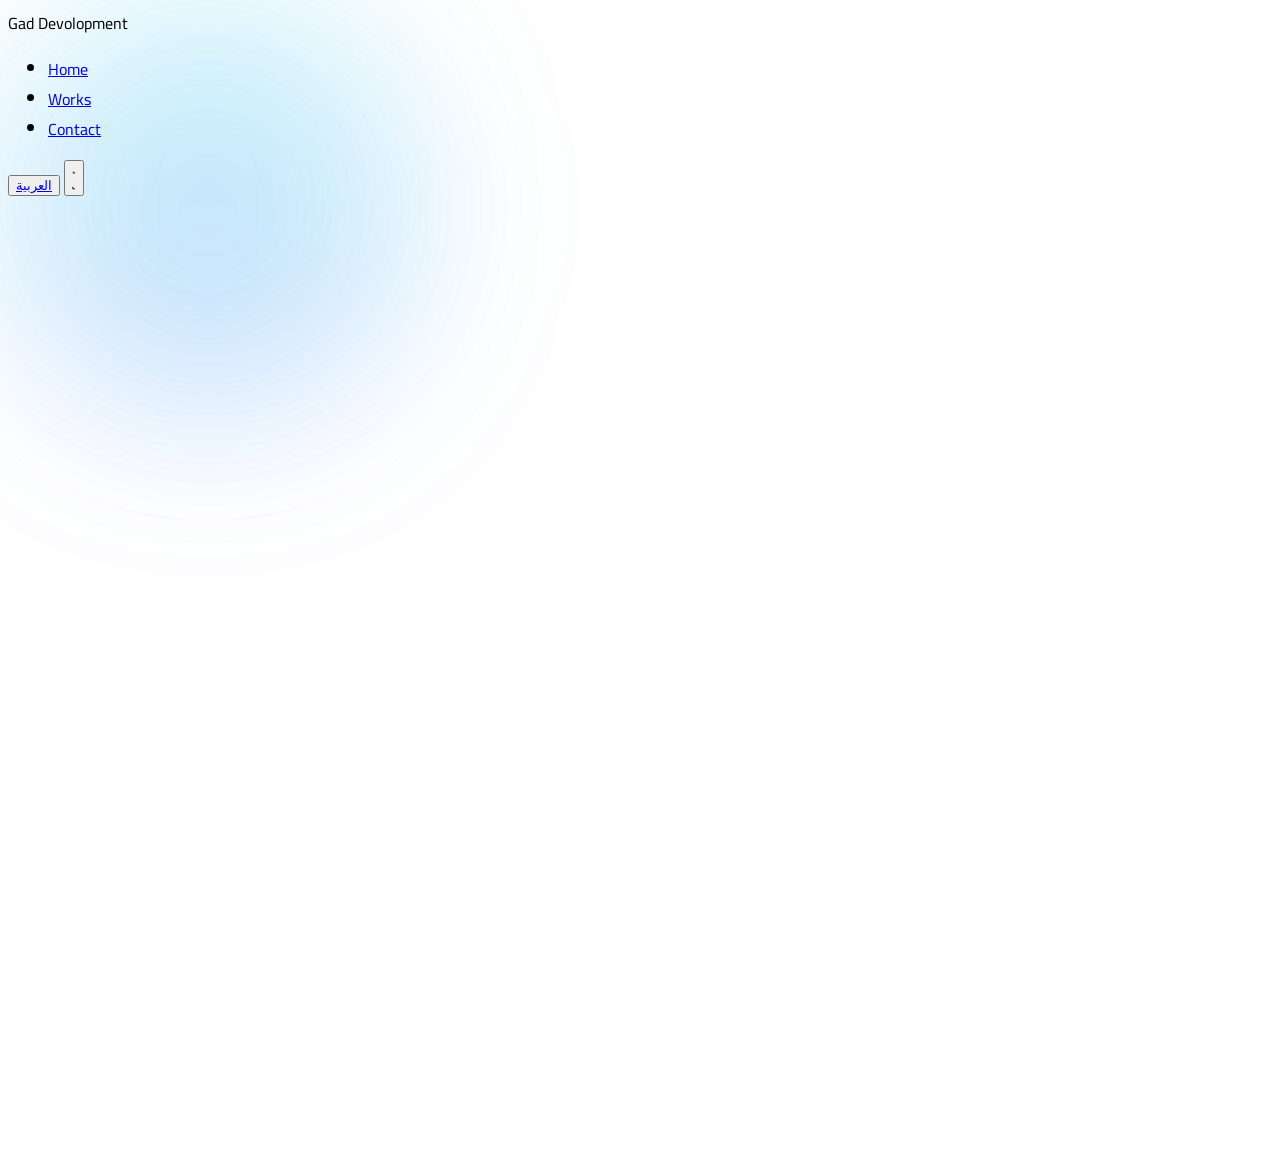
==== index.html @ bce095b7 "رفع المشروع لأول مرة" ====
<!DOCTYPE html>
<html lang="en" dir="ltr">

<head>
    <meta charset="UTF-8">
    <meta name="viewport" content="width=device-width, initial-scale=1.0">
    <title>Eng.Gad</title>

    <script src="https://cdn.tailwindcss.com"></script>
    <link href="https://unpkg.com/aos@2.3.1/dist/aos.css" rel="stylesheet">
    <link rel="stylesheet" href="style.css">
</head>

<body class="bg-lightBg text-slate-900 dark:bg-darkBg dark:text-white overflow-x-hidden transition-colors duration-500">

    <div class="blob top-0 right-0 animate-pulse"></div>
    <div class="blob bottom-0 left-0" style="animation-delay: 2s;"></div>

    <nav
        class="fixed top-0 w-full z-50 backdrop-blur-lg bg-white/30 dark:bg-black/20 border-b border-gray-200 dark:border-white/10">
        <div class="container mx-auto px-6 py-4 flex justify-between items-center">
            <div class="text-2xl font-black tracking-tighter text-cyan-600 dark:text-cyan-400">Gad Devolopment</div>
            
            <div class="flex items-center gap-6">
                <ul class="hidden md:flex gap-8 text-sm font-bold uppercase tracking-widest opacity-70">
                    <li><a href="#home" class="hover:text-cyan-500 transition">Home</a></li>
                    <li><a href="#work" class="hover:text-cyan-500 transition">Works</a></li>
                    <li><a href="#contact" class="hover:text-cyan-500 transition">Contact</a></li>
                </ul>
                
                <button class="p-2.5 rounded-xl bg-gray-200 dark:bg-white/10 hover:ring-2 ring-cyan-400 transition-allx">
                    <a href="index_ar.html" class="text-sm font-bold uppercase tracking-widest opacity-70">العربية</a>
                </button>
                <button id="theme-toggle"
                    class="p-2.5 rounded-xl bg-gray-200 dark:bg-white/10 hover:ring-2 ring-cyan-400 transition-all">
                    <svg id="theme-toggle-light-icon" class="hidden w-5 h-5 text-yellow-500" fill="currentColor"
                        viewBox="0 0 20 20">
                        <path
                            d="M10 2a1 1 0 011 1v1a1 1 0 11-2 0V3a1 1 0 011-1zm4 8a4 4 0 11-8 0 4 4 0 018 0zm-.464 4.95l.707.707a1 1 0 001.414-1.414l-.707-.707a1 1 0 00-1.414 1.414zm2.12-10.607a1 1 0 010 1.414l-.706.707a1 1 0 11-1.414-1.414l.707-.707a1 1 0 011.414 0zM17 11a1 1 0 100-2h-1a1 1 0 100 2h1zm-7 4a1 1 0 011 1v1a1 1 0 11-2 0v-1a1 1 0 011-1zM5.05 6.464A1 1 0 106.465 5.05l-.708-.707a1 1 0 00-1.414 1.414l.707.707zm1.414 8.486l-.707.707a1 1 0 01-1.414-1.414l.707-.707a1 1 0 011.414 1.414zM4 11a1 1 0 100-2H3a1 1 0 000 2h1z">
                        </path>
                    </svg>
                    <svg id="theme-toggle-dark-icon" class="hidden w-5 h-5 text-gray-700" fill="currentColor"
                        viewBox="0 0 20 20">
                        <path d="M17.293 13.293A8 8 0 016.707 2.707a8.001 8.001 0 1010.586 10.586z"></path>
                    </svg>
                </button>
            </div>
        </div>
    </nav>

    <!-- home -->
    <section id="home" class="h-screen flex flex-col justify-center items-center text-center px-6">
        <h1 data-aos="fade-down" class="text-6xl md:text-9xl font-black mb-6 tracking-tighter">
            Eng <span class="text-cyan-500">Gad</span>
        </h1>
        <p data-aos="fade-up" data-aos-delay="200" class="text-lg md:text-2xl opacity-60 max-w-2xl">
            A programmer who integrates art and code to build smart digital experiences.
        </p>
    </section>

    <!-- work -->
    <section id="work" class="py-20 container mx-auto px-6">
        <div class="flex justify-between items-end mb-12" data-aos="fade-up">
            <div>
                <h2 class="text-4xl font-black">My Works</h2>
                <p class="opacity-60 mt-2">A collection of projects that reflect my passion for programming</p>
            </div>
            <div class="hidden md:block text-cyan-500 font-bold tracking-widest uppercase text-sm">Portfolio 2026</div>
        </div>

        <div class="grid grid-cols-1 md:grid-cols-2 gap-10">
            <div class="project-card group cursor-pointer" data-aos="zoom-in">
                <div class="relative overflow-hidden rounded-3xl bg-gray-200 dark:bg-white/5 aspect-video mb-6">
                    <img src="https://images.unsplash.com/photo-1498050108023-c5249f4df085?q=80&w=800" alt="Work 1"
                        class="object-cover w-full h-full group-hover:scale-110 transition duration-700">
                    <div
                        class="absolute inset-0 bg-cyan-600/20 opacity-0 group-hover:opacity-100 transition duration-500 flex items-center justify-center">
                        <span class="bg-white text-black px-6 py-2 rounded-full font-bold shadow-xl">View Project</span>
                    </div>
                </div>
                <h3 class="text-2xl font-bold group-hover:text-cyan-500 transition">Smart Task Management Application</h3>
                <p class="opacity-60 mt-2">A complete system built with Tailwind and JavaScript to improve productivity.</p>
            </div>

            <div class="project-card group cursor-pointer" data-aos="zoom-in" data-aos-delay="200">
                <div class="relative overflow-hidden rounded-3xl bg-gray-200 dark:bg-white/5 aspect-video mb-6">
                    <img src="https://images.unsplash.com/photo-1558655146-d09347e92766?q=80&w=800" alt="Work 2"
                        class="object-cover w-full h-full group-hover:scale-110 transition duration-700">
                    <div
                        class="absolute inset-0 bg-cyan-600/20 opacity-0 group-hover:opacity-100 transition duration-500 flex items-center justify-center">
                        <span class="bg-white text-black px-6 py-2 rounded-full font-bold shadow-xl">View Project</span>
                    </div>
                </div>
                <h3 class="text-2xl font-bold group-hover:text-cyan-500 transition">Educational Platform Interface</h3>
                <p class="opacity-60 mt-2">A modern design focused on user experience and ease of navigation.</p>
            </div>
        </div>
    </section>

    <!-- contact -->
    <section id="contact" class="py-20 bg-gray-100 dark:bg-white/5 transition-colors">
        <div class="container mx-auto px-6 max-w-4xl">
            <div class="text-center mb-12" data-aos="fade-up">
                <h2 class="text-4xl font-black mb-4">Let's Work Together</h2>
                <p class="opacity-60">Do you have an idea for a project? Let's turn it into reality.</p>
            </div>

            <form id="contact-form" class="space-y-6" data-aos="fade-up" data-aos-delay="200">
                <div class="grid grid-cols-1 md:grid-cols-2 gap-6">
                    <input type="text" name="name" placeholder="Name"
                        class="w-full p-4 rounded-2xl bg-white dark:bg-darkBg border border-gray-200 dark:border-white/10 focus:ring-2 ring-cyan-500 outline-none transition">
                    <input type="email" name="email" placeholder="Email"
                        class="w-full p-4 rounded-2xl bg-white dark:bg-darkBg border border-gray-200 dark:border-white/10 focus:ring-2 ring-cyan-500 outline-none transition">
                </div>
                    <textarea rows="5" name="message" placeholder="Your Message"
                    class="w-full p-4 rounded-2xl bg-white dark:bg-darkBg border border-gray-200 dark:border-white/10 focus:ring-2 ring-cyan-500 outline-none transition"></textarea>
                <button type="submit"
                    class="w-full py-4 bg-cyan-600 text-white rounded-2xl font-bold hover:bg-cyan-500 shadow-lg shadow-cyan-600/20 transition">Send Message</button>
            </form>
        </div>
    </section>

    <script src="config.js"></script>
    <script src="https://cdn.jsdelivr.net/npm/@supabase/supabase-js@2"></script>
    <script src="https://unpkg.com/aos@2.3.1/dist/aos.js"></script>
    <script src="script.js"></script>
</body>

</html>
---- style.css ----
@import url('https://fonts.googleapis.com/css2?family=Cairo:wght@400;700;900&display=swap');

:root {
    --cyan-glow: rgba(34, 211, 238, 0.15);
}

body {
    font-family: 'Cairo', sans-serif;
}

/* أشكال الخلفية الذكية */
.blob {
    position: absolute;
    width: 400px;
    height: 400px;
    background: linear-gradient(180deg, var(--cyan-glow) 0%, rgba(59, 130, 246, 0.15) 100%);
    filter: blur(90px);
    border-radius: 50%;
    z-index: -1;
    transition: transform 0.2s ease-out;
}

/* إعدادات Tailwind المخصصة */
@layer base {
    .darkBg { background-color: #0f172a; }
    .lightBg { background-color: #f8fafc; }
}


/* تحسين شكل الـ Inputs */
input::placeholder, textarea::placeholder {
    font-size: 0.9rem;
    opacity: 0.5;
}

.project-card:hover img {
    filter: grayscale(0);
}

.dark .project-card img {
    filter: grayscale(0.2);
}

/* إضافة لمسة احترافية للـ Form في الـ Dark Mode */
.dark input, .dark textarea {
    color: white;
}
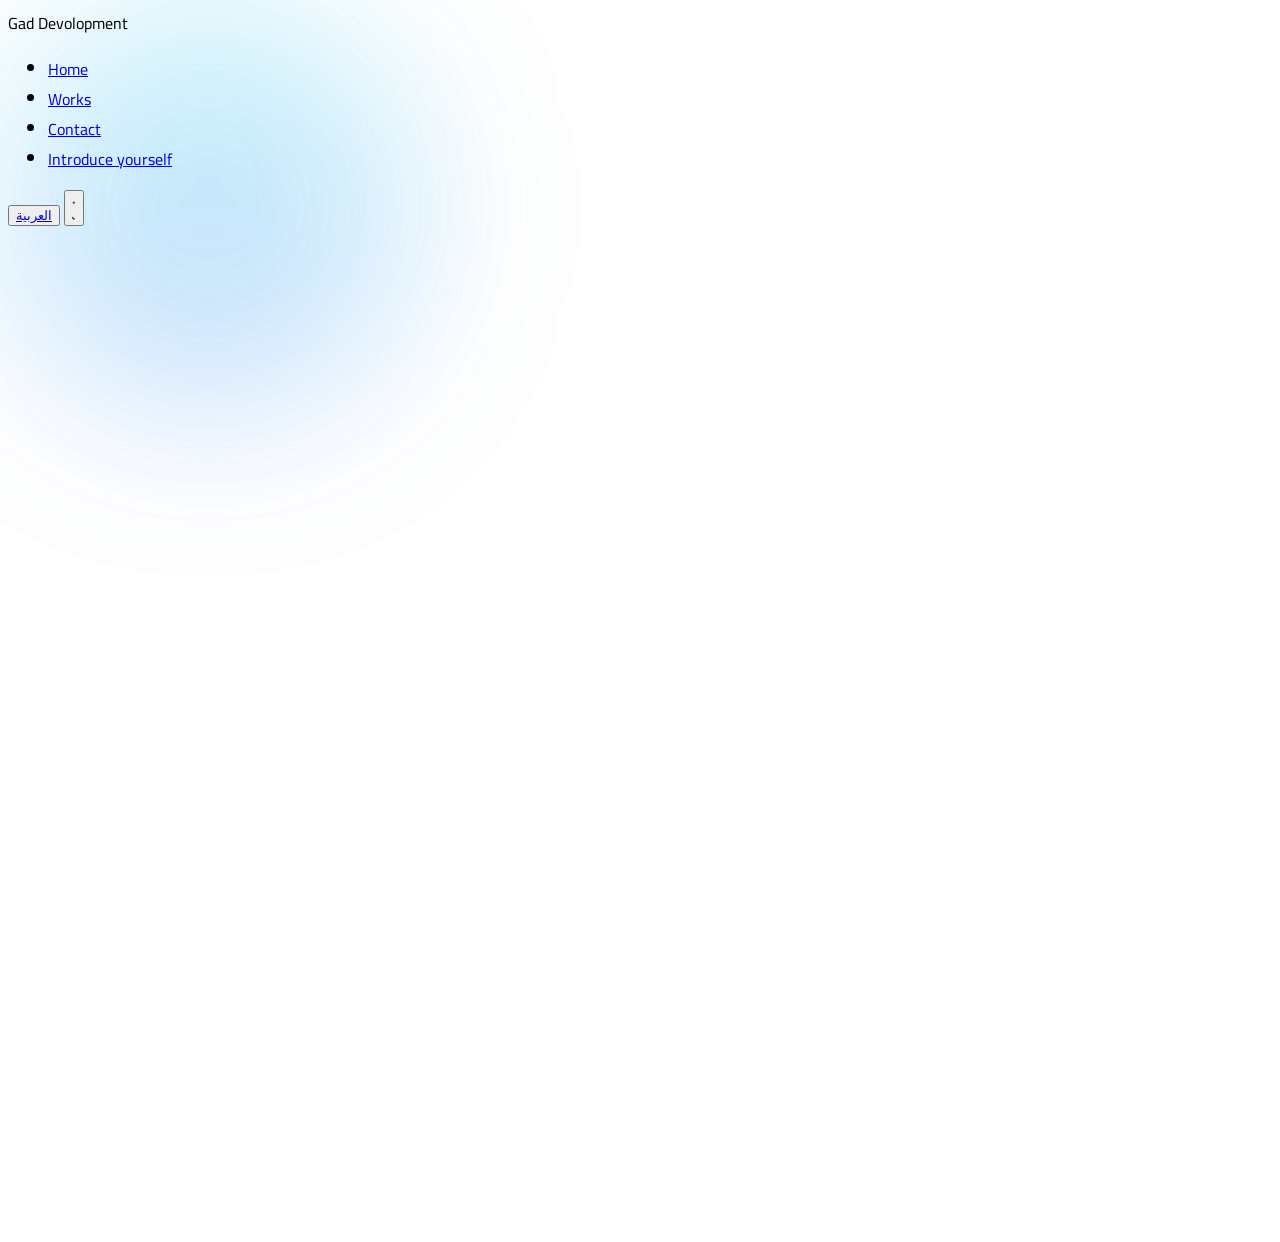
==== commit ef2b7e31: "V2" ====
--- a/index.html
+++ b/index.html
@@ -26,6 +26,8 @@
                     <li><a href="#home" class="hover:text-cyan-500 transition">Home</a></li>
                     <li><a href="#work" class="hover:text-cyan-500 transition">Works</a></li>
                     <li><a href="#contact" class="hover:text-cyan-500 transition">Contact</a></li>
+                    <li id="nav-visitor-login"><a href="login.html" class="hover:text-cyan-500 transition">Introduce yourself</a></li>
+                    <li id="nav-visitor-logout" style="display: none;"><button type="button" id="visitor-logout-btn" class="bg-transparent border-none cursor-pointer text-inherit font-inherit p-0 hover:text-cyan-500 transition">Log out</button></li>
                 </ul>
                 
                 <button class="p-2.5 rounded-xl bg-gray-200 dark:bg-white/10 hover:ring-2 ring-cyan-400 transition-allx">
@@ -68,7 +70,8 @@
             <div class="hidden md:block text-cyan-500 font-bold tracking-widest uppercase text-sm">Portfolio 2026</div>
         </div>
 
-        <div class="grid grid-cols-1 md:grid-cols-2 gap-10">
+        <div id="works-grid" class="grid grid-cols-1 md:grid-cols-2 gap-10">
+            <!-- تُحمّل الأعمال من Supabase إن وُجدت، وإلا تبقى البطاقات الافتراضية أدناه -->
             <div class="project-card group cursor-pointer" data-aos="zoom-in">
                 <div class="relative overflow-hidden rounded-3xl bg-gray-200 dark:bg-white/5 aspect-video mb-6">
                     <img src="https://images.unsplash.com/photo-1498050108023-c5249f4df085?q=80&w=800" alt="Work 1"
@@ -81,7 +84,6 @@
                 <h3 class="text-2xl font-bold group-hover:text-cyan-500 transition">Smart Task Management Application</h3>
                 <p class="opacity-60 mt-2">A complete system built with Tailwind and JavaScript to improve productivity.</p>
             </div>
-
             <div class="project-card group cursor-pointer" data-aos="zoom-in" data-aos-delay="200">
                 <div class="relative overflow-hidden rounded-3xl bg-gray-200 dark:bg-white/5 aspect-video mb-6">
                     <img src="https://images.unsplash.com/photo-1558655146-d09347e92766?q=80&w=800" alt="Work 2"
@@ -103,6 +105,9 @@
             <div class="text-center mb-12" data-aos="fade-up">
                 <h2 class="text-4xl font-black mb-4">Let's Work Together</h2>
                 <p class="opacity-60">Do you have an idea for a project? Let's turn it into reality.</p>
+                <p class="opacity-60 mt-2 text-sm">
+                    <a href="login.html" class="text-cyan-500 hover:underline">Introduce yourself first</a> — we'll pre-fill your details when you send a message.
+                </p>
             </div>
 
             <form id="contact-form" class="space-y-6" data-aos="fade-up" data-aos-delay="200">
@@ -110,6 +115,8 @@
                     <input type="text" name="name" placeholder="Name"
                         class="w-full p-4 rounded-2xl bg-white dark:bg-darkBg border border-gray-200 dark:border-white/10 focus:ring-2 ring-cyan-500 outline-none transition">
                     <input type="email" name="email" placeholder="Email"
+                        class="w-full p-4 rounded-2xl bg-white dark:bg-darkBg border border-gray-200 dark:border-white/10 focus:ring-2 ring-cyan-500 outline-none transition">
+                    <input type="tel" name="phone" placeholder="WhatsApp"
                         class="w-full p-4 rounded-2xl bg-white dark:bg-darkBg border border-gray-200 dark:border-white/10 focus:ring-2 ring-cyan-500 outline-none transition">
                 </div>
                     <textarea rows="5" name="message" placeholder="Your Message"
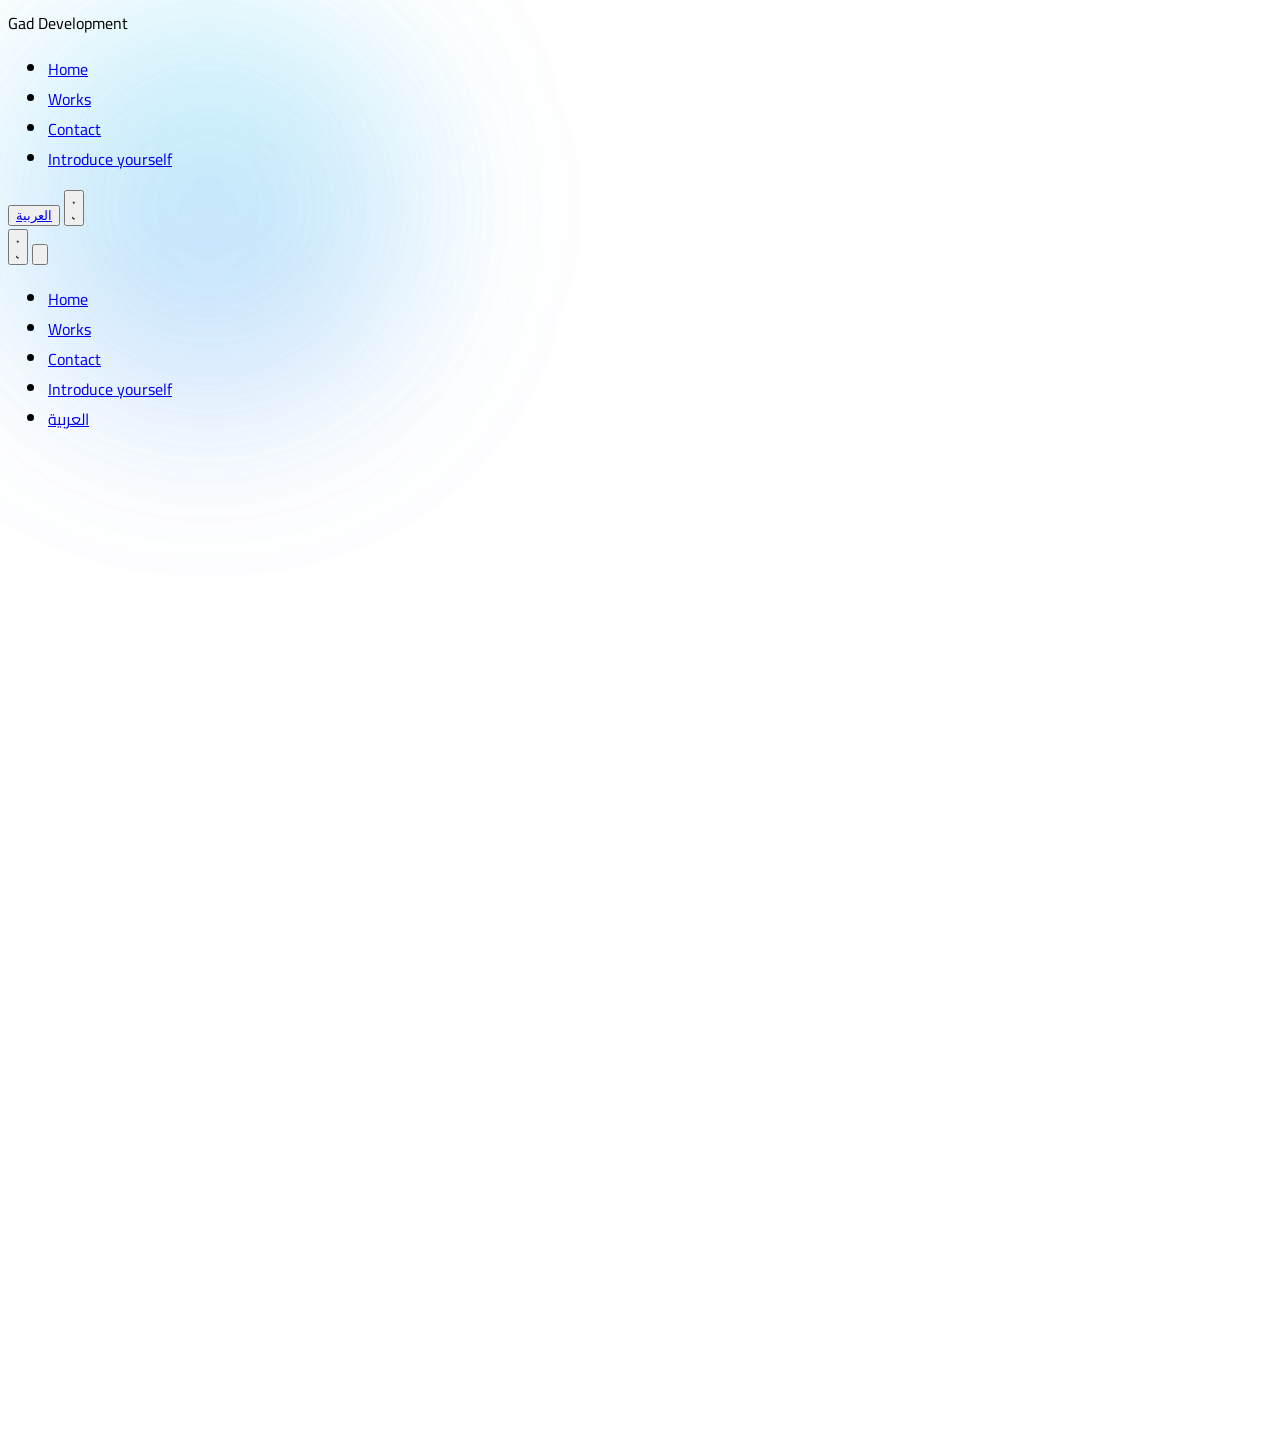
==== commit 9bfd37eb: "V2.1" ====
--- a/index.html
+++ b/index.html
@@ -19,18 +19,18 @@
     <nav
         class="fixed top-0 w-full z-50 backdrop-blur-lg bg-white/30 dark:bg-black/20 border-b border-gray-200 dark:border-white/10">
         <div class="container mx-auto px-6 py-4 flex justify-between items-center">
-            <div class="text-2xl font-black tracking-tighter text-cyan-600 dark:text-cyan-400">Gad Devolopment</div>
-            
-            <div class="flex items-center gap-6">
-                <ul class="hidden md:flex gap-8 text-sm font-bold uppercase tracking-widest opacity-70">
+            <div class="text-2xl font-black tracking-tighter text-cyan-600 dark:text-cyan-400">Gad Development</div>
+
+            <!-- Desktop menu -->
+            <div class="hidden md:flex items-center gap-6">
+                <ul class="flex gap-8 text-sm font-bold uppercase tracking-widest opacity-70">
                     <li><a href="#home" class="hover:text-cyan-500 transition">Home</a></li>
                     <li><a href="#work" class="hover:text-cyan-500 transition">Works</a></li>
                     <li><a href="#contact" class="hover:text-cyan-500 transition">Contact</a></li>
-                    <li id="nav-visitor-login"><a href="login.html" class="hover:text-cyan-500 transition">Introduce yourself</a></li>
-                    <li id="nav-visitor-logout" style="display: none;"><button type="button" id="visitor-logout-btn" class="bg-transparent border-none cursor-pointer text-inherit font-inherit p-0 hover:text-cyan-500 transition">Log out</button></li>
+                    <li class="nav-visitor-login"><a href="login.html" class="hover:text-cyan-500 transition">Introduce yourself</a></li>
+                    <li class="nav-visitor-logout" style="display: none;"><button type="button" class="visitor-logout-btn bg-transparent border-none cursor-pointer text-inherit font-inherit p-0 hover:text-cyan-500 transition">Log out</button></li>
                 </ul>
-                
-                <button class="p-2.5 rounded-xl bg-gray-200 dark:bg-white/10 hover:ring-2 ring-cyan-400 transition-allx">
+                <button class="p-2.5 rounded-xl bg-gray-200 dark:bg-white/10 hover:ring-2 ring-cyan-400 transition-all">
                     <a href="index_ar.html" class="text-sm font-bold uppercase tracking-widest opacity-70">العربية</a>
                 </button>
                 <button id="theme-toggle"
@@ -47,6 +47,29 @@
                     </svg>
                 </button>
             </div>
+
+            <!-- Mobile: theme + hamburger -->
+            <div class="flex md:hidden items-center gap-2">
+                <button id="theme-toggle-mobile" class="p-2.5 rounded-xl bg-gray-200 dark:bg-white/10" aria-label="Theme">
+                    <svg id="theme-toggle-light-icon-mobile" class="hidden w-5 h-5 text-yellow-500" fill="currentColor" viewBox="0 0 20 20"><path d="M10 2a1 1 0 011 1v1a1 1 0 11-2 0V3a1 1 0 011-1zm4 8a4 4 0 11-8 0 4 4 0 018 0zm-.464 4.95l.707.707a1 1 0 001.414-1.414l-.707-.707a1 1 0 00-1.414 1.414zm2.12-10.607a1 1 0 010 1.414l-.706.707a1 1 0 11-1.414-1.414l.707-.707a1 1 0 011.414 0zM17 11a1 1 0 100-2h-1a1 1 0 100 2h1zm-7 4a1 1 0 011 1v1a1 1 0 11-2 0v-1a1 1 0 011-1zM5.05 6.464A1 1 0 106.465 5.05l-.708-.707a1 1 0 00-1.414 1.414l.707.707zm1.414 8.486l-.707.707a1 1 0 01-1.414-1.414l.707-.707a1 1 0 011.414 1.414zM4 11a1 1 0 100-2H3a1 1 0 000 2h1z"></path></svg>
+                    <svg id="theme-toggle-dark-icon-mobile" class="hidden w-5 h-5 text-gray-700 dark:text-gray-300" fill="currentColor" viewBox="0 0 20 20"><path d="M17.293 13.293A8 8 0 016.707 2.707a8.001 8.001 0 1010.586 10.586z"></path></svg>
+                </button>
+                <button type="button" id="nav-mobile-toggle" class="p-2.5 rounded-xl bg-gray-200 dark:bg-white/10 hover:ring-2 ring-cyan-400 transition-all" aria-label="Open menu">
+                    <svg class="w-6 h-6" fill="none" stroke="currentColor" viewBox="0 0 24 24"><path stroke-linecap="round" stroke-linejoin="round" stroke-width="2" d="M4 6h16M4 12h16M4 18h16"/></svg>
+                </button>
+            </div>
+        </div>
+
+        <!-- Mobile dropdown menu -->
+        <div id="nav-mobile-menu" class="hidden md:hidden absolute top-full left-0 right-0 bg-white dark:bg-darkBg border-b border-gray-200 dark:border-white/10 shadow-xl">
+            <ul class="container mx-auto px-6 py-4 flex flex-col gap-4 text-sm font-bold uppercase tracking-widest opacity-70">
+                <li><a href="#home" class="nav-mobile-link block py-2 hover:text-cyan-500 transition">Home</a></li>
+                <li><a href="#work" class="nav-mobile-link block py-2 hover:text-cyan-500 transition">Works</a></li>
+                <li><a href="#contact" class="nav-mobile-link block py-2 hover:text-cyan-500 transition">Contact</a></li>
+                <li class="nav-visitor-login"><a href="login.html" class="nav-mobile-link block py-2 hover:text-cyan-500 transition">Introduce yourself</a></li>
+                <li class="nav-visitor-logout" style="display: none;"><button type="button" class="visitor-logout-btn block py-2 w-full text-left hover:text-cyan-500 transition">Log out</button></li>
+                <li><a href="index_ar.html" class="nav-mobile-link block py-2 hover:text-cyan-500 transition">العربية</a></li>
+            </ul>
         </div>
     </nav>
 
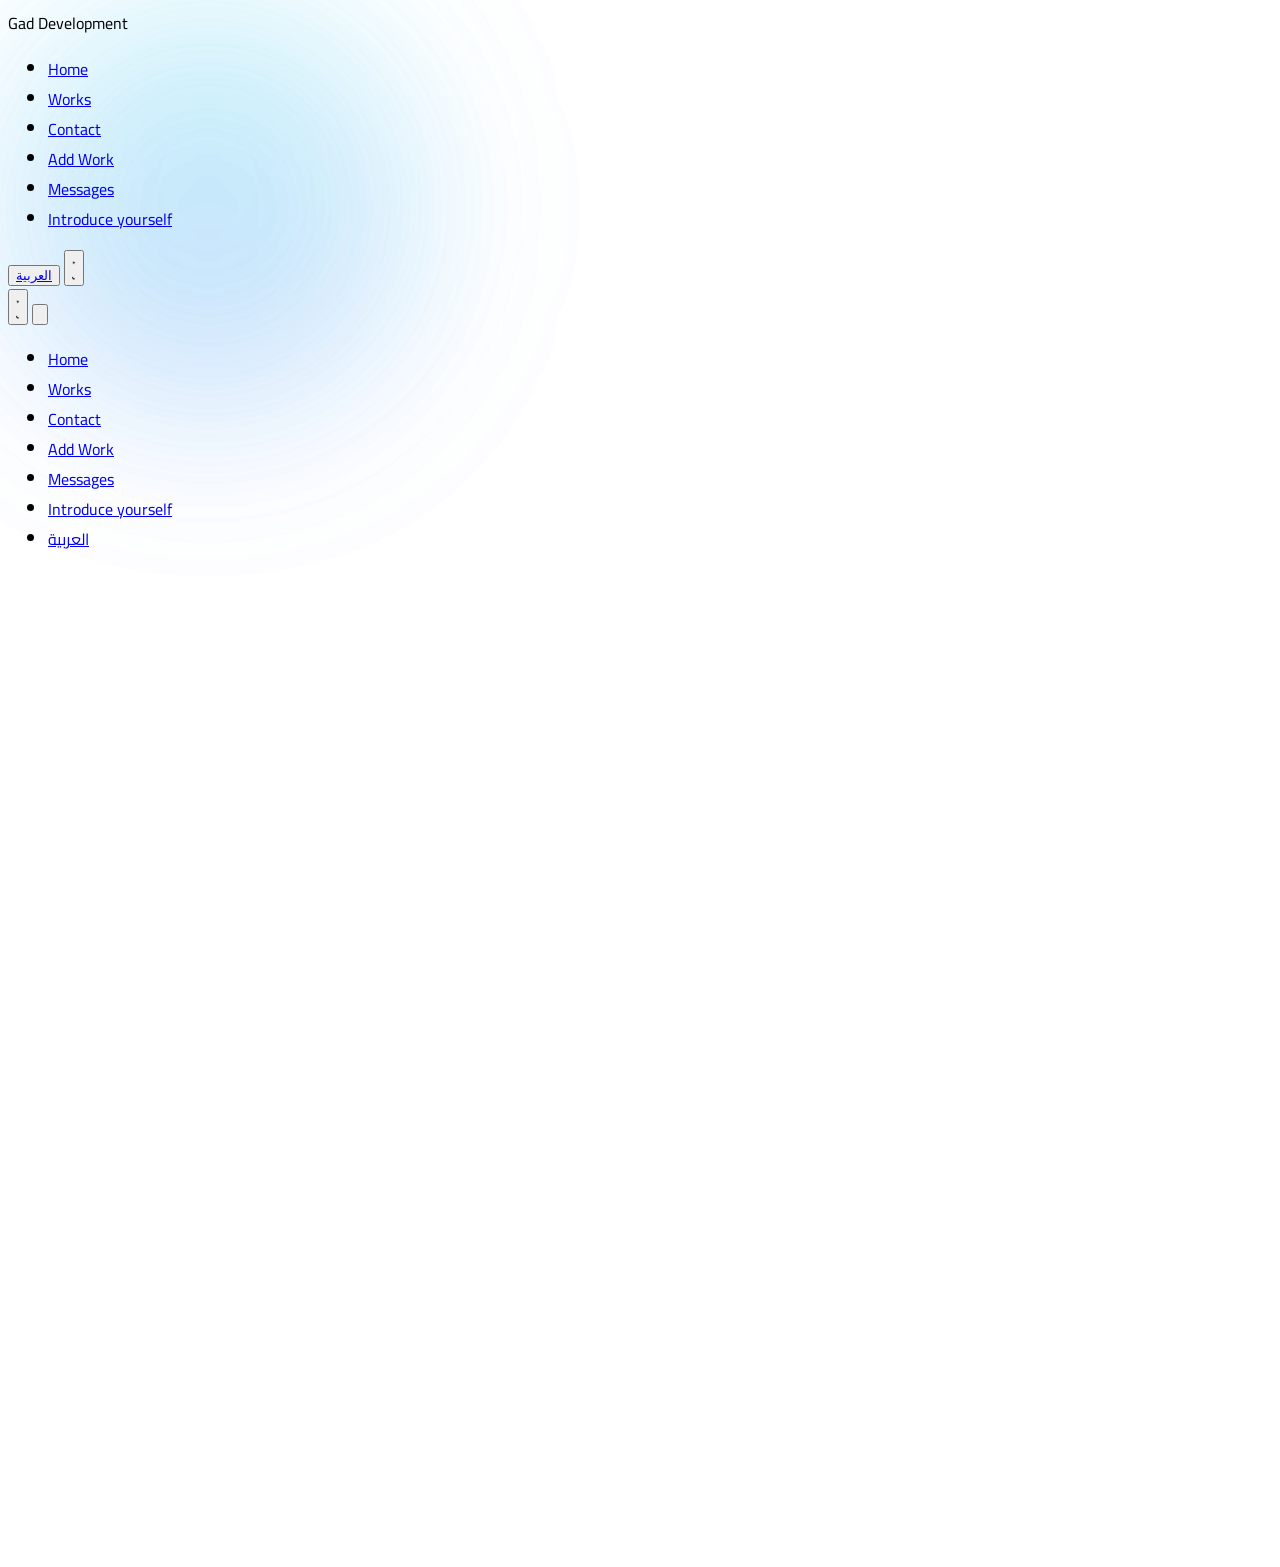
==== commit 8fb602aa: "V2.4" ====
--- a/index.html
+++ b/index.html
@@ -27,6 +27,8 @@
                     <li><a href="#home" class="hover:text-cyan-500 transition">Home</a></li>
                     <li><a href="#work" class="hover:text-cyan-500 transition">Works</a></li>
                     <li><a href="#contact" class="hover:text-cyan-500 transition">Contact</a></li>
+                    <li><a href="add-work.html" class="hover:text-cyan-500 transition">Add Work</a></li>
+                    <li><a href="messages.html" class="hover:text-cyan-500 transition">Messages</a></li>
                     <li class="nav-visitor-login"><a href="login.html" class="hover:text-cyan-500 transition">Introduce yourself</a></li>
                     <li class="nav-visitor-logout" style="display: none;"><button type="button" class="visitor-logout-btn bg-transparent border-none cursor-pointer text-inherit font-inherit p-0 hover:text-cyan-500 transition">Log out</button></li>
                 </ul>
@@ -66,6 +68,8 @@
                 <li><a href="#home" class="nav-mobile-link block py-2 hover:text-cyan-500 transition">Home</a></li>
                 <li><a href="#work" class="nav-mobile-link block py-2 hover:text-cyan-500 transition">Works</a></li>
                 <li><a href="#contact" class="nav-mobile-link block py-2 hover:text-cyan-500 transition">Contact</a></li>
+                <li><a href="add-work.html" class="nav-mobile-link block py-2 hover:text-cyan-500 transition">Add Work</a></li>
+                <li><a href="messages.html" class="nav-mobile-link block py-2 hover:text-cyan-500 transition">Messages</a></li>
                 <li class="nav-visitor-login"><a href="login.html" class="nav-mobile-link block py-2 hover:text-cyan-500 transition">Introduce yourself</a></li>
                 <li class="nav-visitor-logout" style="display: none;"><button type="button" class="visitor-logout-btn block py-2 w-full text-left hover:text-cyan-500 transition">Log out</button></li>
                 <li><a href="index_ar.html" class="nav-mobile-link block py-2 hover:text-cyan-500 transition">العربية</a></li>
